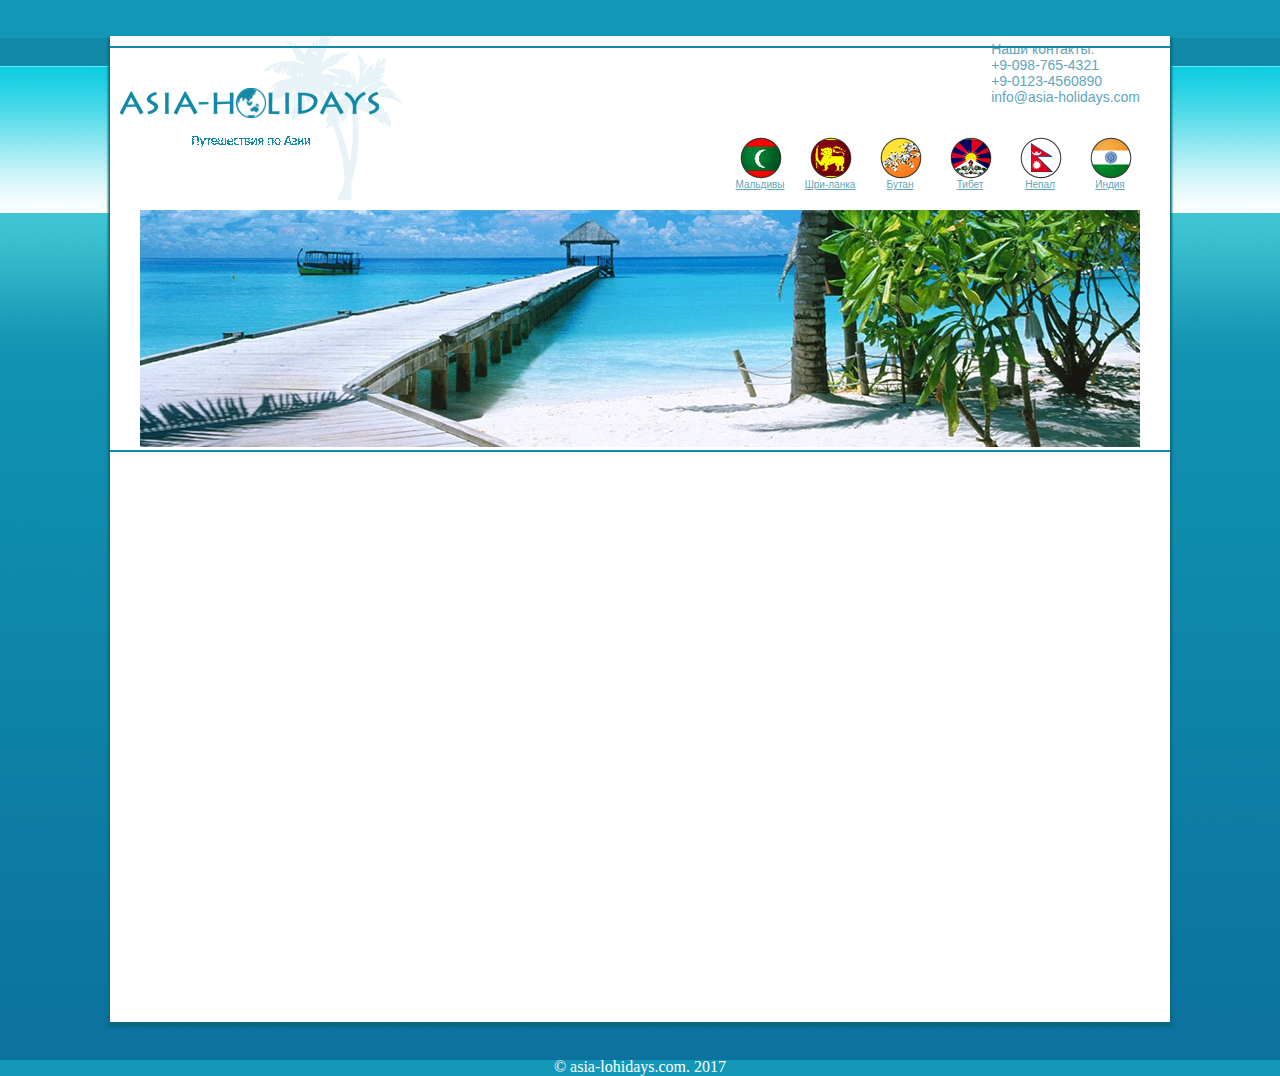
==== homework4/index.html @ 2cc4d336 "Initial commit" ====
<!DOCTYPE html>
<html lang="en">

<head>
    <meta charset="UTF-8">
    <meta name="viewport" content="width=device-width, initial-scale=1.0">
    <meta http-equiv="X-UA-Compatible" content="ie=edge">
    <title>Asia Holidays Maldives</title>
    <link rel="stylesheet" href="css/style.css">

</head>

<body class="background">
    <div class="wrapper">
        <!-- header -->
        <a>
            <img src="image/logotip.png" alt="logo">
        </a>
        <div class="contact_countre">
            <div class="listcontact">
                <span>Наши контакты:</span>
                <ul>
                    <li><a href="#">+9-098-765-4321</a></li>
                    <li><a href="#">+9-0123-4560890</a></li>
                    <li><a href="#">info@asia-holidays.com</a></li>
                </ul>
            </div>
            <div>
                <ul class="navigation">
                    <li>
                        <a href="#"><img src="image/india.png">Индия</a>
                    </li>
                    <li>
                        <a href="#"><img src="image/nepal.png">Непал</a>
                    </li>
                    <li>
                        <a href="#"><img src="image/tibet.png">Тибет</a>
                    </li>
                    <li>
                        <a href="#"><img src="image/butan.png">Бутан</a>
                    </li>
                    <li>
                        <a href="#"><img src="image/sri-lanka.png">Шри-ланка</a>
                    </li>
                    <li>
                        <a href="#"><img src="image/Maldives.png">Мальдивы</a>
                    </li>
                </ul>
            </div>
        </div>
        <div class="imgpalm"><img src="image/palm.png" alt="palm"></div>
        <!-- panel -->
        <!-- <div class="panel">
            <ul class="menu">
                <li><a href="#">Главная</a></li>
                <li><a href="#">Путишествия</a></li>
                <ul>
                    <li><a href="#">Путишествия1</a></li>
                    <li><a href="#">Путишествия2</a></li>
                    <li><a href="#">Путишествия3</a></li>
                    <li><a href="#">Путишествия4</a></li>
                    <li><a href="#">Путишествия5</a></li>
                </ul>
                </li>
                <li><a href="#">Услуги</a></li>
                <ul class="submenu">
                    <li><a href="#">Услуги1</a></li>
                    <li><a href="#">Услуги2</a></li>
                    <li><a href="#">Услуги3</a></li>
                    <li><a href="#">Услуги4</a></li>
                    <li><a href="#">Услуги5</a></li>
                </ul>
                </li>
                <li><a href="#">Партнёры</a></li>
                <ul class="submenu">
                    <li><a href="#">Партнёры1</a></li>
                    <li><a href="#">Партнёры2</a></li>
                    <li><a href="#">Партнёры3</a></li>
                </ul>
                </li>
                <li><a href="#">Отзывы клиентов</a></li>
                <li><a href="#">О нас</a></li>
                <li><a href="#">Контакты</a></li>
            </ul>
        </div> -->

    </div>
    <div class="copiright">&copy; asia-lohidays.com. 2017</div>
</body>
---- homework4/css/style.css ----
* {
    margin: 0;
    padding: 0;
}

body {
    background-color: #0e85a9;
    background-image: url(../image/back.png);
    text-align: center;
}

.wrapper {
    width: 1060px;
    height: 986px;
    margin: 0 auto;
    margin-top: 36px;
    margin-bottom: 36px;
    box-shadow: 0px 3px 2px 2px #0c677f;
    background-color: #ffffff;
    font-family: Tahoma, sans-serif, Arial;
    font-size: 14px;
    border-bottom: 2px;
}


/*header*/

a img {
    display: block;
    float: left;
    margin-left: 10px;
    clear: both
}

.contact_countre {
    display: block;
    float: right;
}

.listcontact {
    color: #5fa5bb;
    font-family: Tahoma, sans-serif, Arial;
    margin: 5px 30px;
    text-align: left;
    float: right;
}

.listcontact a {
    text-decoration: none;
    color: #5fa5bb;
}

.listcontact li {
    list-style-type: none;
}


/*Navigation*/

.navigation {
    list-style: none;
    margin: 30px;
    clear: both;
    position: relative;
    top: 27px;
}

.navigation li {
    float: right;
    margin-left: 10px;
}

.navigation li a {
    display: block;
    text-align: center;
    color: #5fa5bb;
    font-size: 10px;
    background-position: center top;
    background-repeat: no-repeat;
    width: 60px;
    height: 60px;
}

.navigation li a:hover {
    color: #0000CC;
}

.imgpalm {
    border-top: 2px solid #128aa7;
    border-bottom: 2px solid #128aa7;
    position: relative;
    top: 10px;
}


/*panel*/

.panel {
    height: 28px;
    border: 1px solid #000000;
    background-color: #343434;
}

.panel a {
    color: #ffffff;
}

.panel li {
    list-style: none;
    display: inline-block;
}


/*Copiright*/

.copiright {
    width: 201px;
    color: #ffffff;
    text-align: center;
    font-family: 12px Tahoma, Arial;
    margin: auto;
}
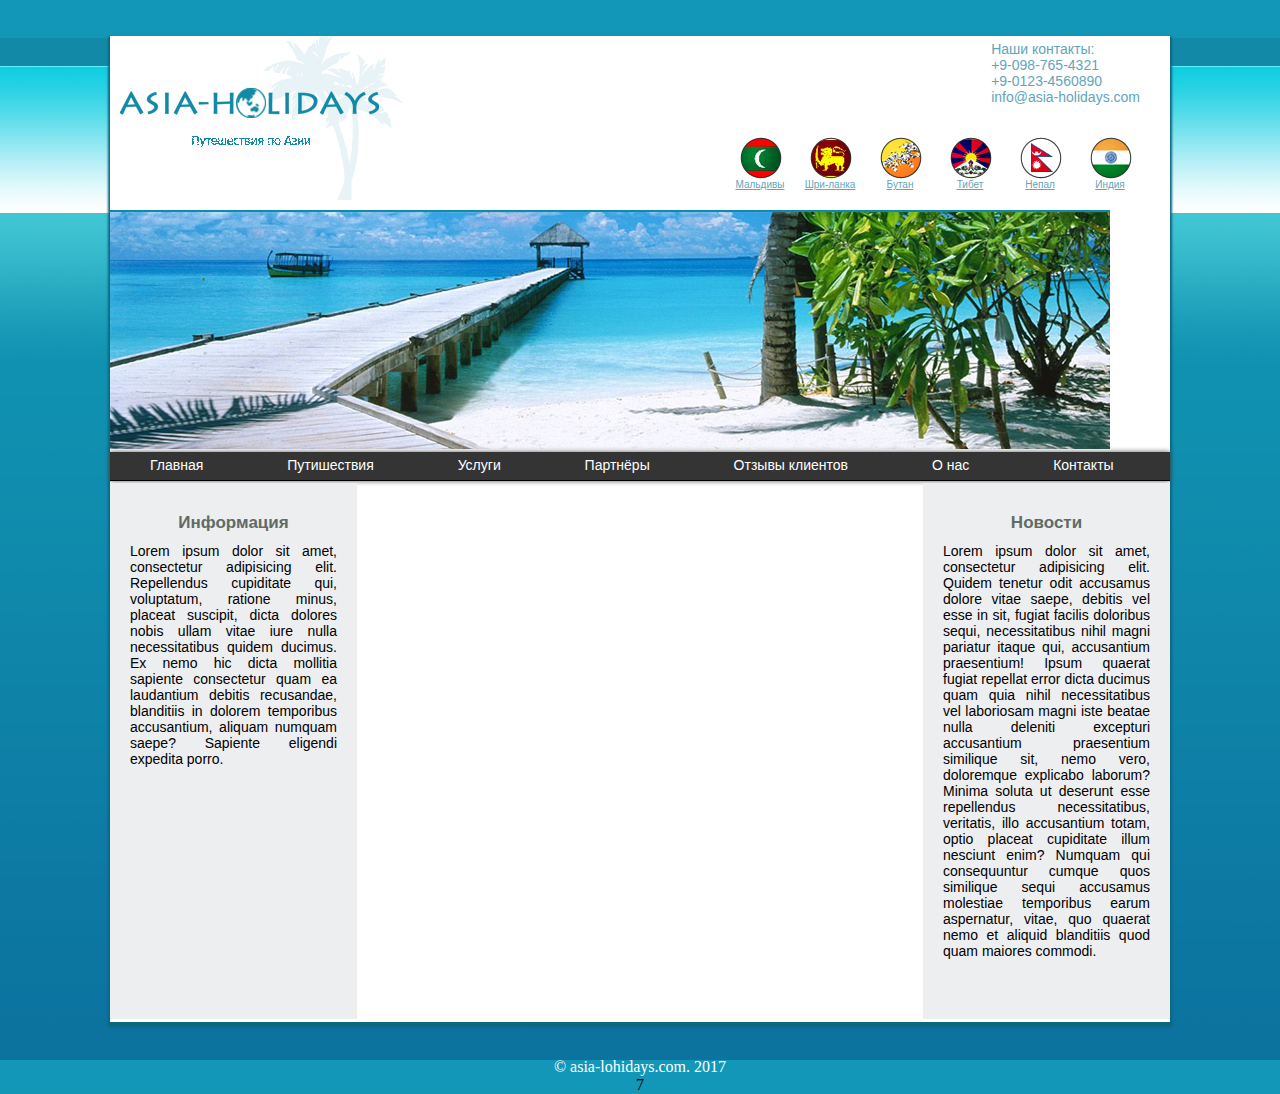
==== commit e3c14e60: "initialcommit" ====
--- a/homework4/index.html
+++ b/homework4/index.html
@@ -50,40 +50,55 @@
         </div>
         <div class="imgpalm"><img src="image/palm.png" alt="palm"></div>
         <!-- panel -->
-        <!-- <div class="panel">
+        <div class="panel">
             <ul class="menu">
                 <li><a href="#">Главная</a></li>
-                <li><a href="#">Путишествия</a></li>
-                <ul>
-                    <li><a href="#">Путишествия1</a></li>
-                    <li><a href="#">Путишествия2</a></li>
-                    <li><a href="#">Путишествия3</a></li>
-                    <li><a href="#">Путишествия4</a></li>
-                    <li><a href="#">Путишествия5</a></li>
-                </ul>
+                <li><a href="#">Путишествия</a>
+                    <ul class="submenu">
+                        <li><a href="#">Путишествия1</a></li>
+                        <li><a href="#">Путишествия2</a></li>
+                        <li><a href="#">Путишествия3</a></li>
+                        <li><a href="#">Путишествия4</a></li>
+                        <li><a href="#">Путишествия5</a></li>
+                    </ul>
                 </li>
-                <li><a href="#">Услуги</a></li>
-                <ul class="submenu">
-                    <li><a href="#">Услуги1</a></li>
-                    <li><a href="#">Услуги2</a></li>
-                    <li><a href="#">Услуги3</a></li>
-                    <li><a href="#">Услуги4</a></li>
-                    <li><a href="#">Услуги5</a></li>
-                </ul>
+                <li><a href="#">Услуги</a>
+                    <ul class="submenu">
+                        <li><a href="#">Услуги1</a></li>
+                        <li><a href="#">Услуги2</a></li>
+                        <li><a href="#">Услуги3</a></li>
+                        <li><a href="#">Услуги4</a></li>
+                        <li><a href="#">Услуги5</a></li>
+                    </ul>
                 </li>
-                <li><a href="#">Партнёры</a></li>
-                <ul class="submenu">
-                    <li><a href="#">Партнёры1</a></li>
-                    <li><a href="#">Партнёры2</a></li>
-                    <li><a href="#">Партнёры3</a></li>
-                </ul>
+                <li><a href="#">Партнёры</a>
+                    <ul class="submenu">
+                        <li><a href="#">Партнёры1</a></li>
+                        <li><a href="#">Партнёры2</a></li>
+                        <li><a href="#">Партнёры3</a></li>
+                    </ul>
                 </li>
                 <li><a href="#">Отзывы клиентов</a></li>
                 <li><a href="#">О нас</a></li>
                 <li><a href="#">Контакты</a></li>
             </ul>
-        </div> -->
-
+        </div>
+        <!-- conteiner -->
+        <div class="column">
+            <div class="contant1">
+                <p class="textdecor">Информация</p>
+                Lorem ipsum dolor sit amet, consectetur adipisicing elit. Repellendus cupiditate qui, voluptatum, ratione minus, placeat suscipit, dicta dolores nobis ullam vitae iure nulla necessitatibus quidem ducimus. Ex nemo hic dicta mollitia sapiente consectetur
+                quam ea laudantium debitis recusandae, blanditiis in dolorem temporibus accusantium, aliquam numquam saepe? Sapiente eligendi expedita porro.</div>
+            <div class="contant"></div>
+            <div class="contant1">
+                <p class="textdecor">Новости</p>
+                Lorem ipsum dolor sit amet, consectetur adipisicing elit. Quidem tenetur odit accusamus dolore vitae saepe, debitis vel esse in sit, fugiat facilis doloribus sequi, necessitatibus nihil magni pariatur itaque qui, accusantium praesentium! Ipsum quaerat
+                fugiat repellat error dicta ducimus quam quia nihil necessitatibus vel laboriosam magni iste beatae nulla deleniti excepturi accusantium praesentium similique sit, nemo vero, doloremque explicabo laborum? Minima soluta ut deserunt esse
+                repellendus necessitatibus, veritatis, illo accusantium totam, optio placeat cupiditate illum nesciunt enim? Numquam qui consequuntur cumque quos similique sequi accusamus molestiae temporibus earum aspernatur, vitae, quo quaerat nemo
+                et aliquid blanditiis quod quam maiores commodi.</div>
+        </div>
     </div>
     <div class="copiright">&copy; asia-lohidays.com. 2017</div>
 </body>
+7</div>
+</body>
--- a/homework4/css/style.css
+++ b/homework4/css/style.css
@@ -86,10 +86,12 @@
 }
 
 .imgpalm {
+    width: 1000px;
     border-top: 2px solid #128aa7;
     border-bottom: 2px solid #128aa7;
     position: relative;
     top: 10px;
+    clear: both;
 }
 
 
@@ -97,17 +99,98 @@
 
 .panel {
     height: 28px;
-    border: 1px solid #000000;
+    position: relative;
+    top: 8px;
+    font-family: tahoma, sans-serif, Arial;
+    border-bottom: 1px solid #000000;
     background-color: #343434;
-}
-
-.panel a {
+    box-shadow: 0 0 5px #555555;
+}
+
+ul li {
+    margin: 0;
+    padding: 0;
+    position: relative;
+    list-style-type: none;
+}
+
+.menu {
+    display: block;
+    position: absolute;
+}
+
+.menu ul>li>a {
     color: #ffffff;
-}
-
-.panel li {
-    list-style: none;
+    background-color: #303030;
+}
+
+.menu a {
+    text-decoration: none;
+    color: #ffffff;
+}
+
+.menu li {
     display: inline-block;
+    padding: 5px 40px 0px 40px;
+}
+
+.menu>li>ul {
+    position: absolute;
+    display: none;
+}
+
+.menu li:hover ul {
+    display: block;
+}
+
+.panel li:hover a {
+    color: #138aa7;
+}
+
+.submenu>li>a {
+    display: block;
+    padding: 12px 43px 12px 10px;
+    color: #d5d5d5;
+    background-color: #303030;
+    text-decoration: none;
+}
+
+
+/*container*/
+
+.column {
+    height: 546px;
+    display: table;
+    overflow: hidden;
+}
+
+.contant1 {
+    width: 207px;
+    position: relative;
+    margin-top: 10px;
+    padding: 20px;
+    text-align: justify;
+    background-color: #edeef0;
+    padding-bottom: 200000px;
+    margin-bottom: -200000px;
+}
+
+.contant {
+    display: table-cell;
+    position: inherit;
+    width: 583px;
+    padding: 17px;
+    font-family: Tahoma, sans-serif, Arial;
+    font-size: 14px;
+    position: relative;
+}
+
+.textdecor {
+    text-align: center;
+    color: #626a64;
+    font-size: 17px;
+    font-weight: bold;
+    margin: 10px;
 }
 
 
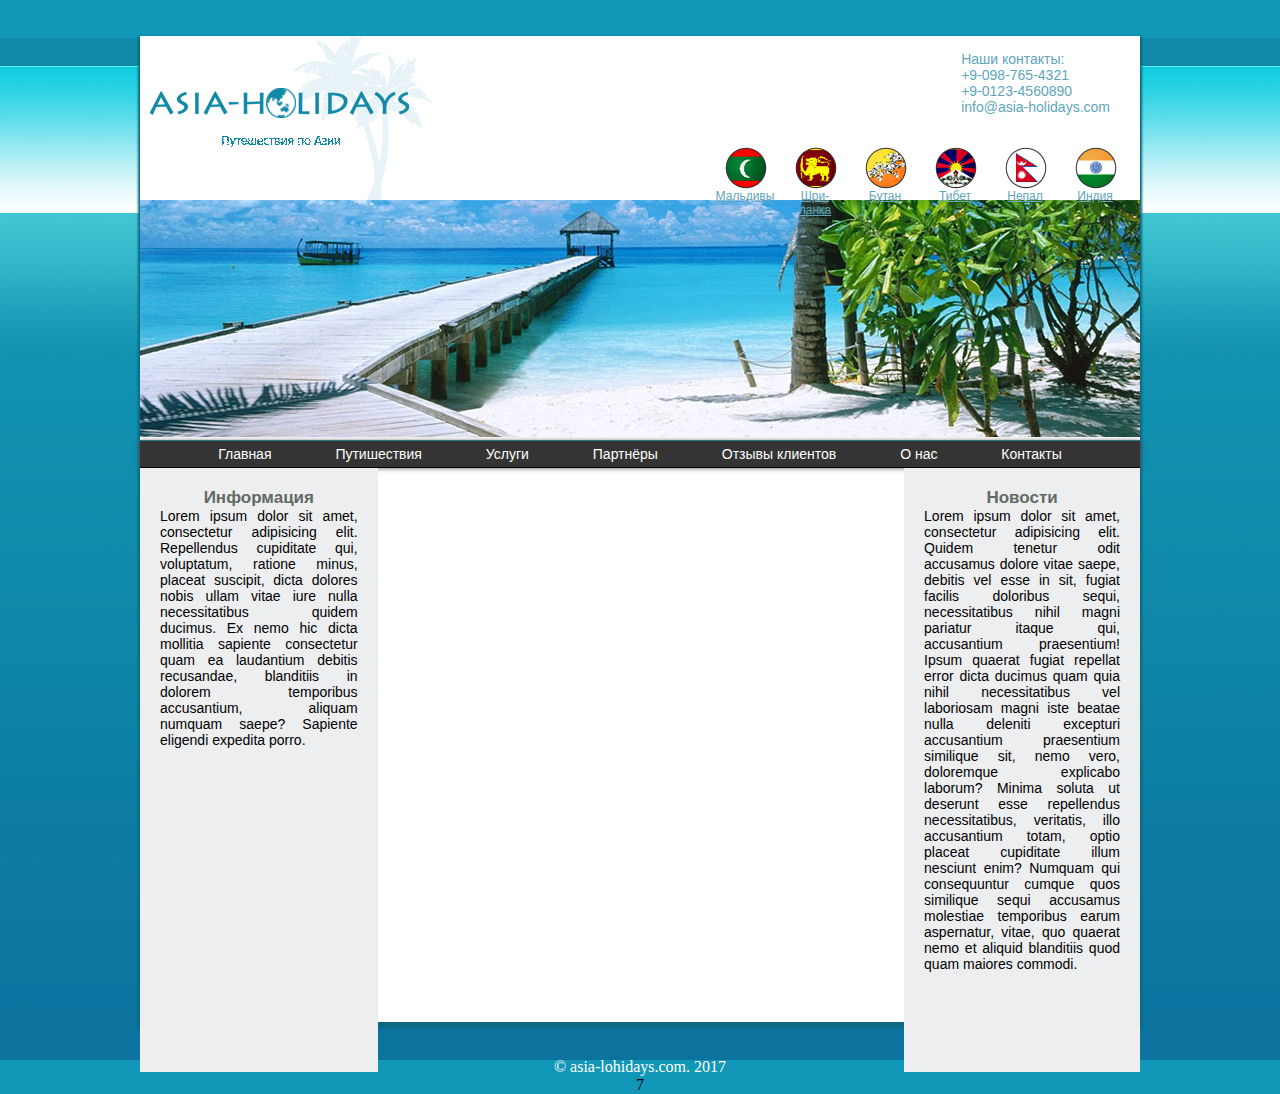
==== commit 8566f722: "initial commit" ====
--- a/homework4/index.html
+++ b/homework4/index.html
@@ -49,6 +49,7 @@
             </div>
         </div>
         <div class="imgpalm"><img src="image/palm.png" alt="palm"></div>
+
         <!-- panel -->
         <div class="panel">
             <ul class="menu">
--- a/homework4/css/style.css
+++ b/homework4/css/style.css
@@ -10,7 +10,7 @@
 }
 
 .wrapper {
-    width: 1060px;
+    width: 1000px;
     height: 986px;
     margin: 0 auto;
     margin-top: 36px;
@@ -29,12 +29,13 @@
     display: block;
     float: left;
     margin-left: 10px;
-    clear: both
 }
 
 .contact_countre {
     display: block;
     float: right;
+    position: relative;
+    top: 10px;
 }
 
 .listcontact {
@@ -54,12 +55,17 @@
     list-style-type: none;
 }
 
+.imgpalm {
+    display: block;
+    border-bottom: 1px solid #138aa7;
+}
+
 
 /*Navigation*/
 
 .navigation {
+    margin: 15px;
     list-style: none;
-    margin: 30px;
     clear: both;
     position: relative;
     top: 27px;
@@ -74,7 +80,7 @@
     display: block;
     text-align: center;
     color: #5fa5bb;
-    font-size: 10px;
+    font-size: 12px;
     background-position: center top;
     background-repeat: no-repeat;
     width: 60px;
@@ -85,21 +91,10 @@
     color: #0000CC;
 }
 
-.imgpalm {
-    width: 1000px;
-    border-top: 2px solid #128aa7;
-    border-bottom: 2px solid #128aa7;
-    position: relative;
-    top: 10px;
-    clear: both;
-}
-
 
 /*panel*/
 
 .panel {
-    height: 28px;
-    position: relative;
     top: 8px;
     font-family: tahoma, sans-serif, Arial;
     border-bottom: 1px solid #000000;
@@ -108,15 +103,12 @@
 }
 
 ul li {
-    margin: 0;
-    padding: 0;
     position: relative;
     list-style-type: none;
 }
 
 .menu {
     display: block;
-    position: absolute;
 }
 
 .menu ul>li>a {
@@ -125,13 +117,16 @@
 }
 
 .menu a {
+    display: inline-block;
+    margin: auto;
+    padding: auto;
     text-decoration: none;
     color: #ffffff;
 }
 
 .menu li {
     display: inline-block;
-    padding: 5px 40px 0px 40px;
+    padding: 5px 30px 5px 30px;
 }
 
 .menu>li>ul {
@@ -148,7 +143,7 @@
 }
 
 .submenu>li>a {
-    display: block;
+    display: inline-block;
     padding: 12px 43px 12px 10px;
     color: #d5d5d5;
     background-color: #303030;
@@ -159,30 +154,28 @@
 /*container*/
 
 .column {
-    height: 546px;
     display: table;
     overflow: hidden;
 }
 
 .contant1 {
+    display: table-cell;
     width: 207px;
-    position: relative;
     margin-top: 10px;
     padding: 20px;
     text-align: justify;
-    background-color: #edeef0;
-    padding-bottom: 200000px;
-    margin-bottom: -200000px;
+    background: #edeef0;
+    padding-bottom: 100px;
+    margin-bottom: -100px;
 }
 
 .contant {
     display: table-cell;
-    position: inherit;
     width: 583px;
-    padding: 17px;
     font-family: Tahoma, sans-serif, Arial;
     font-size: 14px;
-    position: relative;
+    padding-bottom: 400px;
+    margin-bottom: -400px;
 }
 
 .textdecor {
@@ -190,7 +183,6 @@
     color: #626a64;
     font-size: 17px;
     font-weight: bold;
-    margin: 10px;
 }
 
 
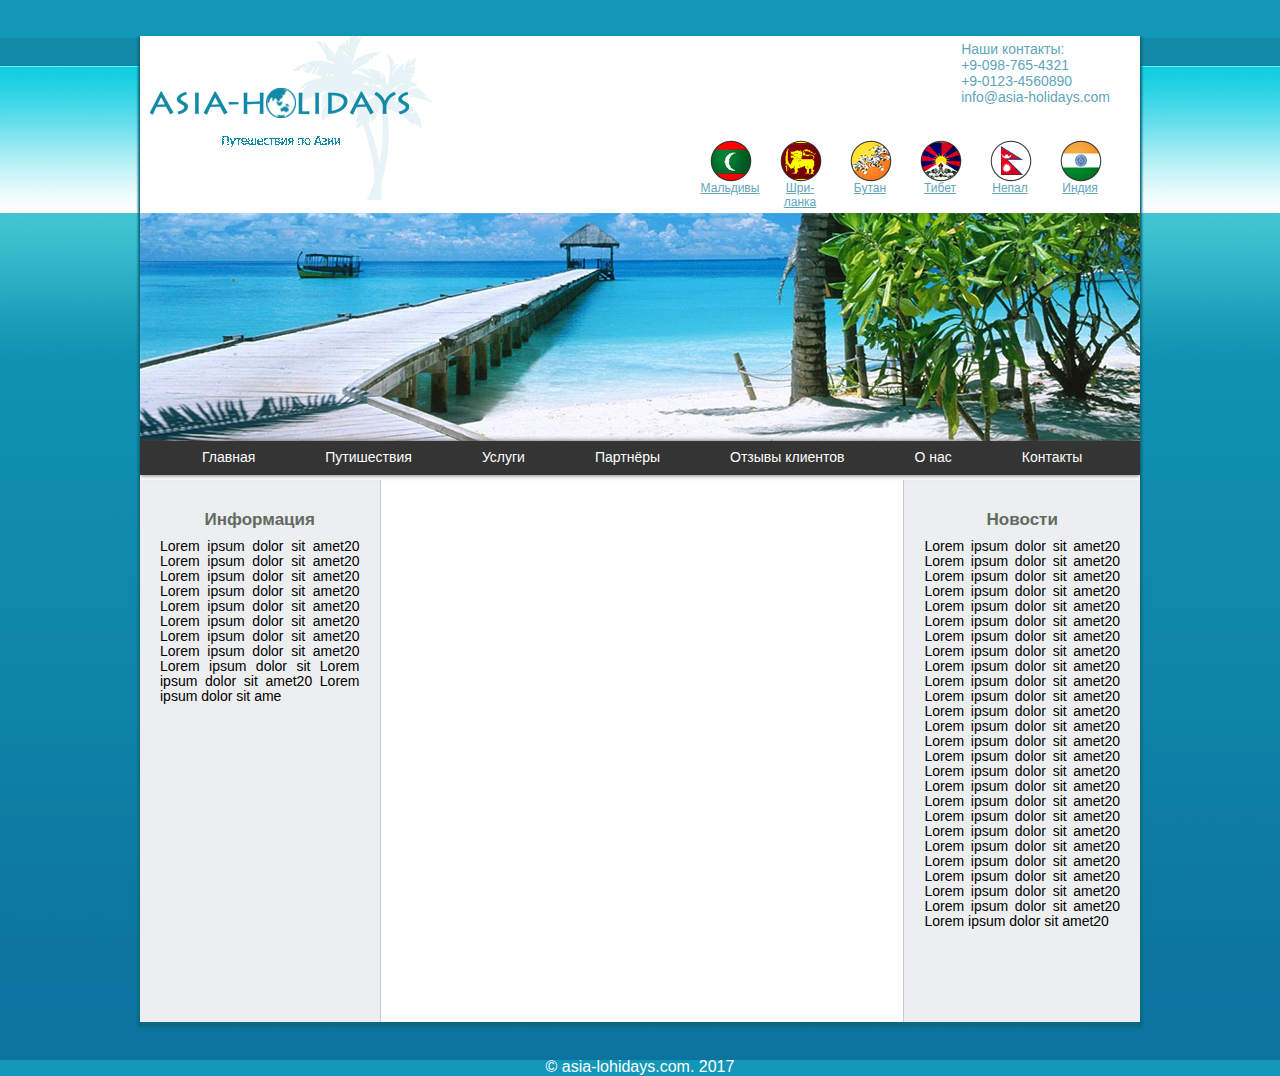
==== commit bd73f1a2: "initial commit" ====
--- a/homework4/index.html
+++ b/homework4/index.html
@@ -6,6 +6,7 @@
     <meta name="viewport" content="width=device-width, initial-scale=1.0">
     <meta http-equiv="X-UA-Compatible" content="ie=edge">
     <title>Asia Holidays Maldives</title>
+    <link rel="stylesheet" href="css/normilize.css">
     <link rel="stylesheet" href="css/style.css">
 
 </head>
@@ -13,46 +14,47 @@
 <body class="background">
     <div class="wrapper">
         <!-- header -->
-        <a>
-            <img src="image/logotip.png" alt="logo">
-        </a>
-        <div class="contact_countre">
-            <div class="listcontact">
-                <span>Наши контакты:</span>
-                <ul>
-                    <li><a href="#">+9-098-765-4321</a></li>
-                    <li><a href="#">+9-0123-4560890</a></li>
-                    <li><a href="#">info@asia-holidays.com</a></li>
-                </ul>
+        <header>
+            <a>
+                <img src="image/logotip.png" alt="logo">
+            </a>
+            <div class="contact_countre">
+                <div class="listcontact">
+                    <span>Наши контакты:</span>
+                    <ul>
+                        <li><a href="#">+9-098-765-4321</a></li>
+                        <li><a href="#">+9-0123-4560890</a></li>
+                        <li><a href="#">info@asia-holidays.com</a></li>
+                    </ul>
+                </div>
+                <div class="navigation">
+                    <ul>
+                        <li>
+                            <a href="#"><img src="image/india.png">Индия</a>
+                        </li>
+                        <li>
+                            <a href="#"><img src="image/nepal.png">Непал</a>
+                        </li>
+                        <li>
+                            <a href="#"><img src="image/tibet.png">Тибет</a>
+                        </li>
+                        <li>
+                            <a href="#"><img src="image/butan.png">Бутан</a>
+                        </li>
+                        <li>
+                            <a href="#"><img src="image/sri-lanka.png">Шри-ланка</a>
+                        </li>
+                        <li>
+                            <a href="#"><img src="image/Maldives.png">Мальдивы</a>
+                        </li>
+                    </ul>
+                </div>
             </div>
-            <div>
-                <ul class="navigation">
-                    <li>
-                        <a href="#"><img src="image/india.png">Индия</a>
-                    </li>
-                    <li>
-                        <a href="#"><img src="image/nepal.png">Непал</a>
-                    </li>
-                    <li>
-                        <a href="#"><img src="image/tibet.png">Тибет</a>
-                    </li>
-                    <li>
-                        <a href="#"><img src="image/butan.png">Бутан</a>
-                    </li>
-                    <li>
-                        <a href="#"><img src="image/sri-lanka.png">Шри-ланка</a>
-                    </li>
-                    <li>
-                        <a href="#"><img src="image/Maldives.png">Мальдивы</a>
-                    </li>
-                </ul>
-            </div>
-        </div>
-        <div class="imgpalm"><img src="image/palm.png" alt="palm"></div>
-
+            <div class="imgpalm"><img src="image/palm.png" alt="palm"></div>
+        </header>
         <!-- panel -->
         <div class="panel">
-            <ul class="menu">
+            <ul>
                 <li><a href="#">Главная</a></li>
                 <li><a href="#">Путишествия</a>
                     <ul class="submenu">
@@ -88,18 +90,17 @@
         <div class="column">
             <div class="contant1">
                 <p class="textdecor">Информация</p>
-                Lorem ipsum dolor sit amet, consectetur adipisicing elit. Repellendus cupiditate qui, voluptatum, ratione minus, placeat suscipit, dicta dolores nobis ullam vitae iure nulla necessitatibus quidem ducimus. Ex nemo hic dicta mollitia sapiente consectetur
-                quam ea laudantium debitis recusandae, blanditiis in dolorem temporibus accusantium, aliquam numquam saepe? Sapiente eligendi expedita porro.</div>
+                Lorem ipsum dolor sit amet20 Lorem ipsum dolor sit amet20 Lorem ipsum dolor sit amet20 Lorem ipsum dolor sit amet20 Lorem ipsum dolor sit amet20 Lorem ipsum dolor sit amet20 Lorem ipsum dolor sit amet20 Lorem ipsum dolor sit amet20 Lorem ipsum dolor sit
+                Lorem ipsum dolor sit amet20 Lorem ipsum dolor sit ame
+            </div>
             <div class="contant"></div>
-            <div class="contant1">
+            <div class="contant2">
                 <p class="textdecor">Новости</p>
-                Lorem ipsum dolor sit amet, consectetur adipisicing elit. Quidem tenetur odit accusamus dolore vitae saepe, debitis vel esse in sit, fugiat facilis doloribus sequi, necessitatibus nihil magni pariatur itaque qui, accusantium praesentium! Ipsum quaerat
-                fugiat repellat error dicta ducimus quam quia nihil necessitatibus vel laboriosam magni iste beatae nulla deleniti excepturi accusantium praesentium similique sit, nemo vero, doloremque explicabo laborum? Minima soluta ut deserunt esse
-                repellendus necessitatibus, veritatis, illo accusantium totam, optio placeat cupiditate illum nesciunt enim? Numquam qui consequuntur cumque quos similique sequi accusamus molestiae temporibus earum aspernatur, vitae, quo quaerat nemo
-                et aliquid blanditiis quod quam maiores commodi.</div>
+                Lorem ipsum dolor sit amet20 Lorem ipsum dolor sit amet20 Lorem ipsum dolor sit amet20 Lorem ipsum dolor sit amet20 Lorem ipsum dolor sit amet20 Lorem ipsum dolor sit amet20 Lorem ipsum dolor sit amet20 Lorem ipsum dolor sit amet20 Lorem ipsum dolor sit
+                amet20 Lorem ipsum dolor sit amet20 Lorem ipsum dolor sit amet20 Lorem ipsum dolor sit amet20 Lorem ipsum dolor sit amet20 Lorem ipsum dolor sit amet20 Lorem ipsum dolor sit amet20 Lorem ipsum dolor sit amet20 Lorem ipsum dolor sit amet20
+                Lorem ipsum dolor sit amet20 Lorem ipsum dolor sit amet20 Lorem ipsum dolor sit amet20 Lorem ipsum dolor sit amet20 Lorem ipsum dolor sit amet20 Lorem ipsum dolor sit amet20 Lorem ipsum dolor sit amet20 Lorem ipsum dolor sit amet20 Lorem
+                ipsum dolor sit amet20 </div>
         </div>
     </div>
     <div class="copiright">&copy; asia-lohidays.com. 2017</div>
 </body>
-7</div>
-</body>
--- a/homework4/css/normilize.css
+++ b/homework4/css/normilize.css
@@ -0,0 +1,523 @@
+/*! normalize.css v5.0.0 | MIT License | github.com/necolas/normalize.css */
+
+
+/**
+ * 1. Change the default font family in all browsers (opinionated).
+ * 2. Correct the line height in all browsers.
+ * 3. Prevent adjustments of font size after orientation changes in
+ *    IE on Windows Phone and in iOS.
+ */
+
+
+/* Document
+   ========================================================================== */
+
+html {
+    font-family: sans-serif;
+    /* 1 */
+    line-height: 1.15;
+    /* 2 */
+    -ms-text-size-adjust: 100%;
+    /* 3 */
+    -webkit-text-size-adjust: 100%;
+    /* 3 */
+}
+
+
+/* Sections
+   ========================================================================== */
+
+
+/**
+ * Remove the margin in all browsers (opinionated).
+ */
+
+body {
+    margin: 0;
+}
+
+
+/**
+ * Add the correct display in IE 9-.
+ */
+
+article, aside, footer, header, nav, section {
+    display: block;
+}
+
+
+/**
+ * Correct the font size and margin on `h1` elements within `section` and
+ * `article` contexts in Chrome, Firefox, and Safari.
+ */
+
+h1 {
+    font-size: 2em;
+    margin: 0.67em 0;
+}
+
+
+/* Grouping content
+   ========================================================================== */
+
+
+/**
+ * Add the correct display in IE 9-.
+ * 1. Add the correct display in IE.
+ */
+
+figcaption, figure, main {
+    /* 1 */
+    display: block;
+}
+
+
+/**
+ * Add the correct margin in IE 8.
+ */
+
+figure {
+    margin: 1em 40px;
+}
+
+
+/**
+ * 1. Add the correct box sizing in Firefox.
+ * 2. Show the overflow in Edge and IE.
+ */
+
+hr {
+    box-sizing: content-box;
+    /* 1 */
+    height: 0;
+    /* 1 */
+    overflow: visible;
+    /* 2 */
+}
+
+
+/**
+ * 1. Correct the inheritance and scaling of font size in all browsers.
+ * 2. Correct the odd `em` font sizing in all browsers.
+ */
+
+pre {
+    font-family: monospace, monospace;
+    /* 1 */
+    font-size: 1em;
+    /* 2 */
+}
+
+
+/* Text-level semantics
+   ========================================================================== */
+
+
+/**
+ * 1. Remove the gray background on active links in IE 10.
+ * 2. Remove gaps in links underline in iOS 8+ and Safari 8+.
+ */
+
+a {
+    background-color: transparent;
+    /* 1 */
+    -webkit-text-decoration-skip: objects;
+    /* 2 */
+}
+
+
+/**
+ * Remove the outline on focused links when they are also active or hovered
+ * in all browsers (opinionated).
+ */
+
+a:active, a:hover {
+    outline-width: 0;
+}
+
+
+/**
+ * 1. Remove the bottom border in Firefox 39-.
+ * 2. Add the correct text decoration in Chrome, Edge, IE, Opera, and Safari.
+ */
+
+abbr[title] {
+    border-bottom: none;
+    /* 1 */
+    text-decoration: underline;
+    /* 2 */
+    text-decoration: underline dotted;
+    /* 2 */
+}
+
+
+/**
+ * Prevent the duplicate application of `bolder` by the next rule in Safari 6.
+ */
+
+b, strong {
+    font-weight: inherit;
+}
+
+
+/**
+ * Add the correct font weight in Chrome, Edge, and Safari.
+ */
+
+b, strong {
+    font-weight: bolder;
+}
+
+
+/**
+ * 1. Correct the inheritance and scaling of font size in all browsers.
+ * 2. Correct the odd `em` font sizing in all browsers.
+ */
+
+code, kbd, samp {
+    font-family: monospace, monospace;
+    /* 1 */
+    font-size: 1em;
+    /* 2 */
+}
+
+
+/**
+ * Add the correct font style in Android 4.3-.
+ */
+
+dfn {
+    font-style: italic;
+}
+
+
+/**
+ * Add the correct background and color in IE 9-.
+ */
+
+mark {
+    background-color: #ff0;
+    color: #000;
+}
+
+
+/**
+ * Add the correct font size in all browsers.
+ */
+
+small {
+    font-size: 80%;
+}
+
+
+/**
+ * Prevent `sub` and `sup` elements from affecting the line height in
+ * all browsers.
+ */
+
+sub, sup {
+    font-size: 75%;
+    line-height: 0;
+    position: relative;
+    vertical-align: baseline;
+}
+
+sub {
+    bottom: -0.25em;
+}
+
+sup {
+    top: -0.5em;
+}
+
+
+/* Embedded content
+   ========================================================================== */
+
+
+/**
+ * Add the correct display in IE 9-.
+ */
+
+audio, video {
+    display: inline-block;
+}
+
+
+/**
+ * Add the correct display in iOS 4-7.
+ */
+
+audio:not([controls]) {
+    display: none;
+    height: 0;
+}
+
+
+/**
+ * Remove the border on images inside links in IE 10-.
+ */
+
+img {
+    border-style: none;
+}
+
+
+/**
+ * Hide the overflow in IE.
+ */
+
+svg:not(:root) {
+    overflow: hidden;
+}
+
+
+/* Forms
+   ========================================================================== */
+
+
+/**
+ * 1. Change the font styles in all browsers (opinionated).
+ * 2. Remove the margin in Firefox and Safari.
+ */
+
+button, input, optgroup, select, textarea {
+    font-family: sans-serif;
+    /* 1 */
+    font-size: 100%;
+    /* 1 */
+    line-height: 1.15;
+    /* 1 */
+    margin: 0;
+    /* 2 */
+}
+
+
+/**
+ * Show the overflow in IE.
+ * 1. Show the overflow in Edge.
+ */
+
+button, input {
+    /* 1 */
+    overflow: visible;
+}
+
+
+/**
+ * Remove the inheritance of text transform in Edge, Firefox, and IE.
+ * 1. Remove the inheritance of text transform in Firefox.
+ */
+
+button, select {
+    /* 1 */
+    text-transform: none;
+}
+
+
+/**
+ * 1. Prevent a WebKit bug where (2) destroys native `audio` and `video`
+ *    controls in Android 4.
+ * 2. Correct the inability to style clickable types in iOS and Safari.
+ */
+
+button, html [type="button"],
+/* 1 */
+
+[type="reset"], [type="submit"] {
+    -webkit-appearance: button;
+    /* 2 */
+}
+
+
+/**
+ * Remove the inner border and padding in Firefox.
+ */
+
+button::-moz-focus-inner, [type="button"]::-moz-focus-inner, [type="reset"]::-moz-focus-inner, [type="submit"]::-moz-focus-inner {
+    border-style: none;
+    padding: 0;
+}
+
+
+/**
+ * Restore the focus styles unset by the previous rule.
+ */
+
+button:-moz-focusring, [type="button"]:-moz-focusring, [type="reset"]:-moz-focusring, [type="submit"]:-moz-focusring {
+    outline: 1px dotted ButtonText;
+}
+
+
+/**
+ * Change the border, margin, and padding in all browsers (opinionated).
+ */
+
+fieldset {
+    border: 1px solid #c0c0c0;
+    margin: 0 2px;
+    padding: 0.35em 0.625em 0.75em;
+}
+
+
+/**
+ * 1. Correct the text wrapping in Edge and IE.
+ * 2. Correct the color inheritance from `fieldset` elements in IE.
+ * 3. Remove the padding so developers are not caught out when they zero out
+ *    `fieldset` elements in all browsers.
+ */
+
+legend {
+    box-sizing: border-box;
+    /* 1 */
+    color: inherit;
+    /* 2 */
+    display: table;
+    /* 1 */
+    max-width: 100%;
+    /* 1 */
+    padding: 0;
+    /* 3 */
+    white-space: normal;
+    /* 1 */
+}
+
+
+/**
+ * 1. Add the correct display in IE 9-.
+ * 2. Add the correct vertical alignment in Chrome, Firefox, and Opera.
+ */
+
+progress {
+    display: inline-block;
+    /* 1 */
+    vertical-align: baseline;
+    /* 2 */
+}
+
+
+/**
+ * Remove the default vertical scrollbar in IE.
+ */
+
+textarea {
+    overflow: auto;
+}
+
+
+/**
+ * 1. Add the correct box sizing in IE 10-.
+ * 2. Remove the padding in IE 10-.
+ */
+
+[type="checkbox"], [type="radio"] {
+    box-sizing: border-box;
+    /* 1 */
+    padding: 0;
+    /* 2 */
+}
+
+
+/**
+ * Correct the cursor style of increment and decrement buttons in Chrome.
+ */
+
+[type="number"]::-webkit-inner-spin-button, [type="number"]::-webkit-outer-spin-button {
+    height: auto;
+}
+
+
+/**
+ * 1. Correct the odd appearance in Chrome and Safari.
+ * 2. Correct the outline style in Safari.
+ */
+
+[type="search"] {
+    -webkit-appearance: textfield;
+    /* 1 */
+    outline-offset: -2px;
+    /* 2 */
+}
+
+
+/**
+ * Remove the inner padding and cancel buttons in Chrome and Safari on macOS.
+ */
+
+[type="search"]::-webkit-search-cancel-button, [type="search"]::-webkit-search-decoration {
+    -webkit-appearance: none;
+}
+
+
+/**
+ * 1. Correct the inability to style clickable types in iOS and Safari.
+ * 2. Change font properties to `inherit` in Safari.
+ */
+
+::-webkit-file-upload-button {
+    -webkit-appearance: button;
+    /* 1 */
+    font: inherit;
+    /* 2 */
+}
+
+
+/* Interactive
+   ========================================================================== */
+
+
+/*
+ * Add the correct display in IE 9-.
+ * 1. Add the correct display in Edge, IE, and Firefox.
+ */
+
+details,
+/* 1 */
+
+menu {
+    display: block;
+}
+
+
+/*
+ * Add the correct display in all browsers.
+ */
+
+summary {
+    display: list-item;
+}
+
+
+/* Scripting
+   ========================================================================== */
+
+
+/**
+ * Add the correct display in IE 9-.
+ */
+
+canvas {
+    display: inline-block;
+}
+
+
+/**
+ * Add the correct display in IE.
+ */
+
+template {
+    display: none;
+}
+
+
+/* Hidden
+   ========================================================================== */
+
+
+/**
+ * Add the correct display in IE 10-.
+ */
+
+[hidden] {
+    display: none;
+}
--- a/homework4/css/style.css
+++ b/homework4/css/style.css
@@ -20,6 +20,7 @@
     font-family: Tahoma, sans-serif, Arial;
     font-size: 14px;
     border-bottom: 2px;
+    overflow: hidden;
 }
 
 
@@ -32,10 +33,8 @@
 }
 
 .contact_countre {
-    display: block;
     float: right;
     position: relative;
-    top: 10px;
 }
 
 .listcontact {
@@ -55,25 +54,19 @@
     list-style-type: none;
 }
 
-.imgpalm {
-    display: block;
-    border-bottom: 1px solid #138aa7;
-}
-
 
 /*Navigation*/
 
 .navigation {
-    margin: 15px;
-    list-style: none;
+    list-style-type: : none;
+    padding: 30px;
     clear: both;
-    position: relative;
-    top: 27px;
 }
 
 .navigation li {
     float: right;
     margin-left: 10px;
+    list-style: none;
 }
 
 .navigation li a {
@@ -91,71 +84,81 @@
     color: #0000CC;
 }
 
+.imgpalm {
+    display: block;
+    border-bottom: 1px solid #138aa7;
+    position: relative;
+    top: 13px;
+}
+
 
 /*panel*/
 
 .panel {
-    top: 8px;
-    font-family: tahoma, sans-serif, Arial;
-    border-bottom: 1px solid #000000;
+    height: 34px;
     background-color: #343434;
     box-shadow: 0 0 5px #555555;
-}
-
-ul li {
+    position: relative;
+    clear: both;
+    font-size: 14px;
+}
+
+.panel>ul>li {
+    float: left;
     position: relative;
     list-style-type: none;
 }
 
-.menu {
-    display: block;
-}
-
-.menu ul>li>a {
+.panel>ul>li>a {
     color: #ffffff;
-    background-color: #303030;
-}
-
-.menu a {
-    display: inline-block;
-    margin: auto;
-    padding: auto;
+    display: block;
+    padding: 8px 35px 8px;
     text-decoration: none;
+}
+
+.panel>ul>li:first-child>a {
+    padding-left: 62px;
+}
+
+.panel>ul>li>a:hover, .panel>ul>li>a.active {
+    background-color: #333;
+    color: black;
+}
+
+.panel>ul>li>ul {
+    background-color: #333;
+    overflow: hidden;
+    display: none;
+    position: absolute;
+    top: 30px;
+    width: 150px;
+    box-shadow: 0 5px 5px rgba(0, 0, 0, .75);
+}
+
+.panel>ul>li>ul>li {
+    list-style-type: none;
+}
+
+.panel>ul>li>ul>li>a {
+    font-size: 12px;
+    display: block;
+    line-height: 12px;
     color: #ffffff;
-}
-
-.menu li {
-    display: inline-block;
-    padding: 5px 30px 5px 30px;
-}
-
-.menu>li>ul {
-    position: absolute;
-    display: none;
-}
-
-.menu li:hover ul {
-    display: block;
-}
-
-.panel li:hover a {
-    color: #138aa7;
-}
-
-.submenu>li>a {
-    display: inline-block;
-    padding: 12px 43px 12px 10px;
-    color: #d5d5d5;
-    background-color: #303030;
+    padding: 10px 30px;
     text-decoration: none;
 }
 
-
-/*container*/
+.panel>ul>li>ul>li>a:hover {
+    background-color: #222;
+}
+
+.panel>ul>li:hover>ul {
+    display: block;
+}
 
 .column {
     display: table;
-    overflow: hidden;
+    margin-top: 5px;
 }
 
 .contant1 {
@@ -165,22 +168,35 @@
     padding: 20px;
     text-align: justify;
     background: #edeef0;
-    padding-bottom: 100px;
-    margin-bottom: -100px;
+    line-height: 15px;
+    border-right: 1px solid #c7cacf;
+    padding-bottom: 20000px;
+    margin-bottom: -20000px;
+}
+
+.contant2 {
+    display: table-cell;
+    width: 207px;
+    margin-top: 10px;
+    padding: 20px;
+    text-align: justify;
+    background: #edeef0;
+    line-height: 15px;
+    padding-bottom: 20000px;
+    margin-bottom: -20000px;
 }
 
 .contant {
     display: table-cell;
     width: 583px;
     font-family: Tahoma, sans-serif, Arial;
-    font-size: 14px;
-    padding-bottom: 400px;
-    margin-bottom: -400px;
+    border-right: 1px solid #c7cacf;
 }
 
 .textdecor {
     text-align: center;
     color: #626a64;
+    margin: 12px;
     font-size: 17px;
     font-weight: bold;
 }
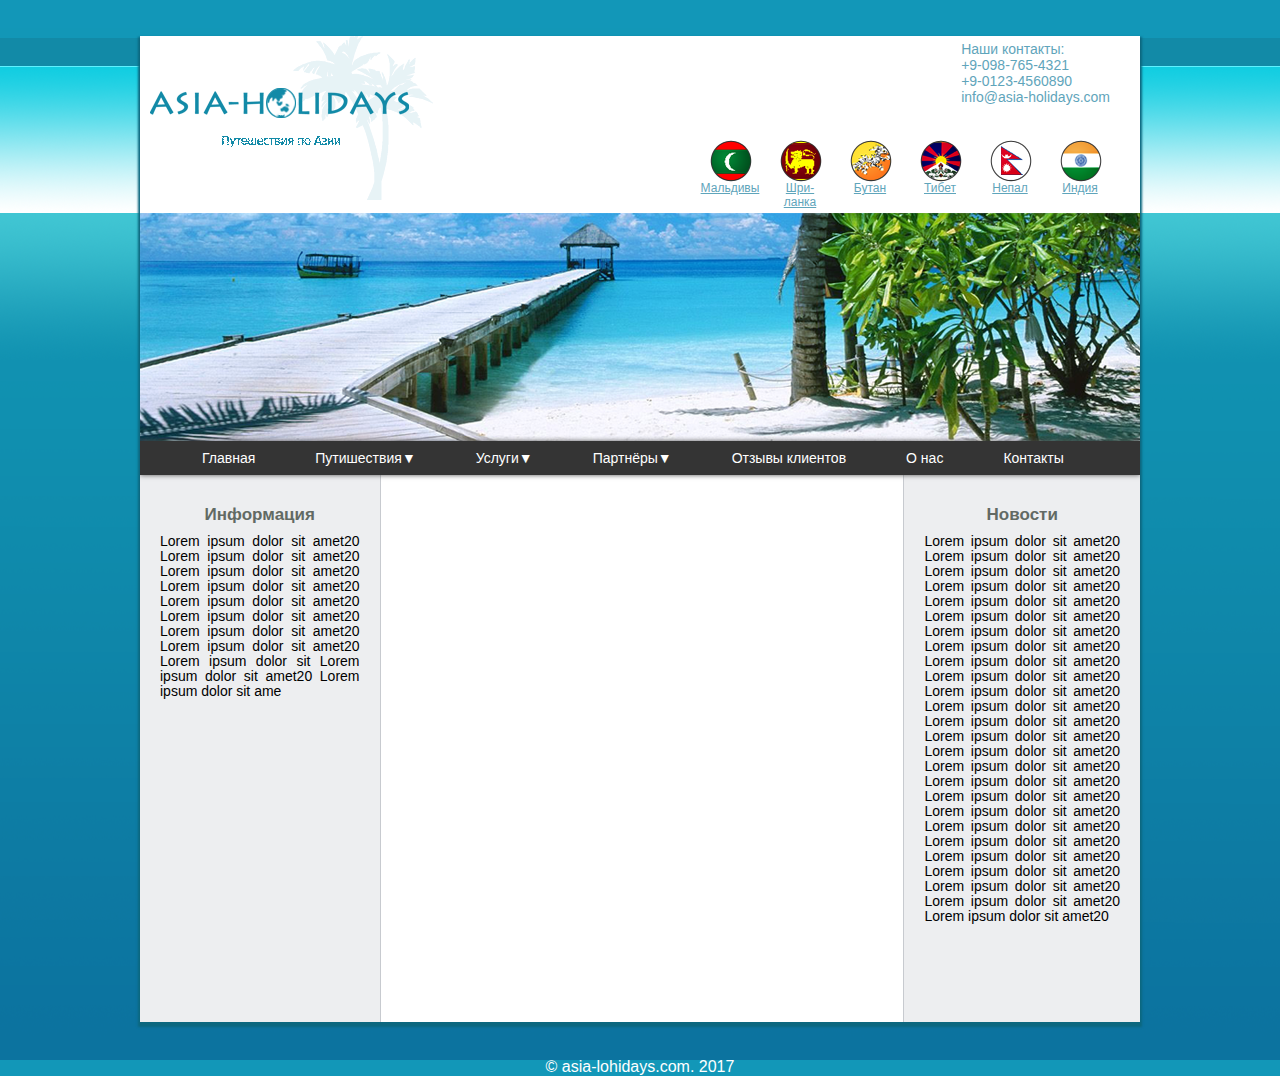
==== commit 9f704049: "initial commit" ====
--- a/homework4/index.html
+++ b/homework4/index.html
@@ -30,22 +30,22 @@
                 <div class="navigation">
                     <ul>
                         <li>
-                            <a href="#"><img src="image/india.png">Индия</a>
+                            <a href="#" class="navhover"><img src="image/india.png">Индия</a>
                         </li>
                         <li>
-                            <a href="#"><img src="image/nepal.png">Непал</a>
+                            <a href="#" class="navhover"><img src="image/nepal.png">Непал</a>
                         </li>
                         <li>
-                            <a href="#"><img src="image/tibet.png">Тибет</a>
+                            <a href="#" class="navhover"><img src="image/tibet.png">Тибет</a>
                         </li>
                         <li>
-                            <a href="#"><img src="image/butan.png">Бутан</a>
+                            <a href="#" class="navhover"><img src="image/butan.png">Бутан</a>
                         </li>
                         <li>
-                            <a href="#"><img src="image/sri-lanka.png">Шри-ланка</a>
+                            <a href="#" class="navhover"><img src="image/sri-lanka.png">Шри-ланка</a>
                         </li>
                         <li>
-                            <a href="#"><img src="image/Maldives.png">Мальдивы</a>
+                            <a href="#" class="navhover"><img src="image/Maldives.png">Мальдивы</a>
                         </li>
                     </ul>
                 </div>
@@ -56,7 +56,9 @@
         <div class="panel">
             <ul>
                 <li><a href="#">Главная</a></li>
-                <li><a href="#">Путишествия</a>
+                <li>
+                    <a href="#">
+                        Путишествия<span class="triangle">&#9660;</span></a>
                     <ul class="submenu">
                         <li><a href="#">Путишествия1</a></li>
                         <li><a href="#">Путишествия2</a></li>
@@ -65,7 +67,7 @@
                         <li><a href="#">Путишествия5</a></li>
                     </ul>
                 </li>
-                <li><a href="#">Услуги</a>
+                <li><a href="#">Услуги<span class="triangle">&#9660;</span></a>
                     <ul class="submenu">
                         <li><a href="#">Услуги1</a></li>
                         <li><a href="#">Услуги2</a></li>
@@ -74,7 +76,7 @@
                         <li><a href="#">Услуги5</a></li>
                     </ul>
                 </li>
-                <li><a href="#">Партнёры</a>
+                <li><a href="#">Партнёры<span class="triangle">&#9660;</span></a>
                     <ul class="submenu">
                         <li><a href="#">Партнёры1</a></li>
                         <li><a href="#">Партнёры2</a></li>
--- a/homework4/css/style.css
+++ b/homework4/css/style.css
@@ -58,7 +58,7 @@
 /*Navigation*/
 
 .navigation {
-    list-style-type: : none;
+    list-style-type: none;
     padding: 30px;
     clear: both;
 }
@@ -80,8 +80,9 @@
     height: 60px;
 }
 
-.navigation li a:hover {
-    color: #0000CC;
+.navigation a:hover>ul>li>a:hover, .navigation>ul>li>a:active {
+    background-color: #ffff;
+    color: black;
 }
 
 .imgpalm {
@@ -99,7 +100,6 @@
     background-color: #343434;
     box-shadow: 0 0 5px #555555;
     position: relative;
-    clear: both;
     font-size: 14px;
 }
 
@@ -112,7 +112,7 @@
 .panel>ul>li>a {
     color: #ffffff;
     display: block;
-    padding: 8px 35px 8px;
+    padding: 9px 30px 5px;
     text-decoration: none;
 }
 
@@ -130,7 +130,6 @@
     overflow: hidden;
     display: none;
     position: absolute;
-    top: 30px;
     width: 150px;
     box-shadow: 0 5px 5px rgba(0, 0, 0, .75);
 }
@@ -158,13 +157,12 @@
 
 .column {
     display: table;
-    margin-top: 5px;
+    clear: both;
 }
 
 .contant1 {
     display: table-cell;
     width: 207px;
-    margin-top: 10px;
     padding: 20px;
     text-align: justify;
     background: #edeef0;
@@ -177,7 +175,6 @@
 .contant2 {
     display: table-cell;
     width: 207px;
-    margin-top: 10px;
     padding: 20px;
     text-align: justify;
     background: #edeef0;
